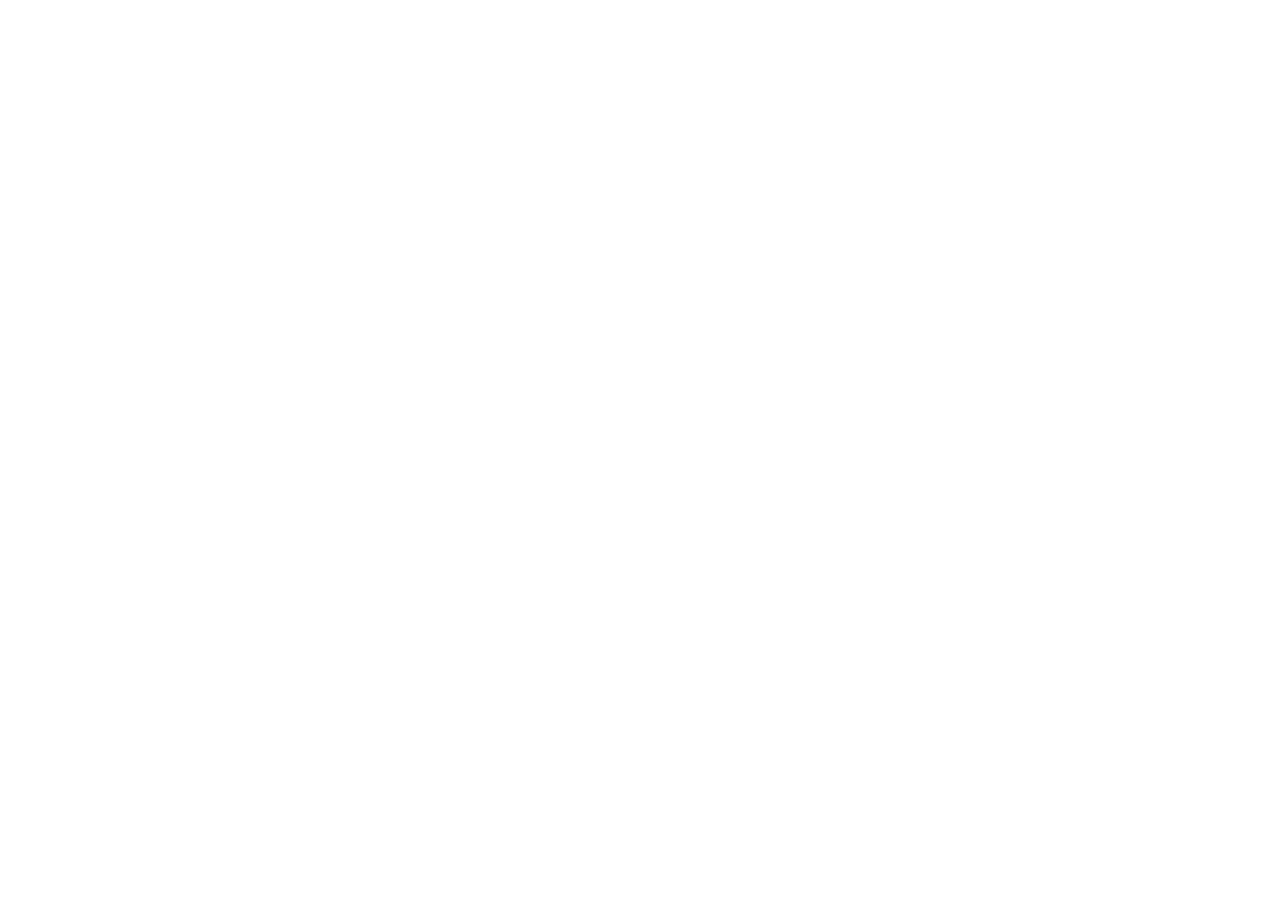
==== movie.html @ fe830476 "shemay" ====
<!DOCTYPE html>
<html lang="en">
<head>
    <meta charset="UTF-8">
    <meta name="viewport" content="width=device-width, initial-scale=1.0">
    <meta http-equiv="X-UA-Compatible" content="ie=edge">
    <title>Document</title>
</head>
<body>
    <h1 class="title"></h1>
    <img class="poster">
    
    <script src="./js/lib/jquery.min.js"></script>
    <script>
        $(document).ready(function(){
            const url = new URL(window.location.href);
    
            const query_string = url.search;
            const search_params = new URLSearchParams(query_string); 
            const id = search_params.get('id');

            $.ajax({
                type: 'get',
                url: 'https://pelec4.herokuapp.com/movies/'+id
            })
            .then(res => {
                console.log('MOVIE', res);
                $('.title').text(res.title)
            })
            
            // fetch('https://pelec4.herokuapp.com/movies/'+id)
            //     .then(res => res.json())
            //     .then(res => console.log(res));

        })
    </script>
</body>
</html>
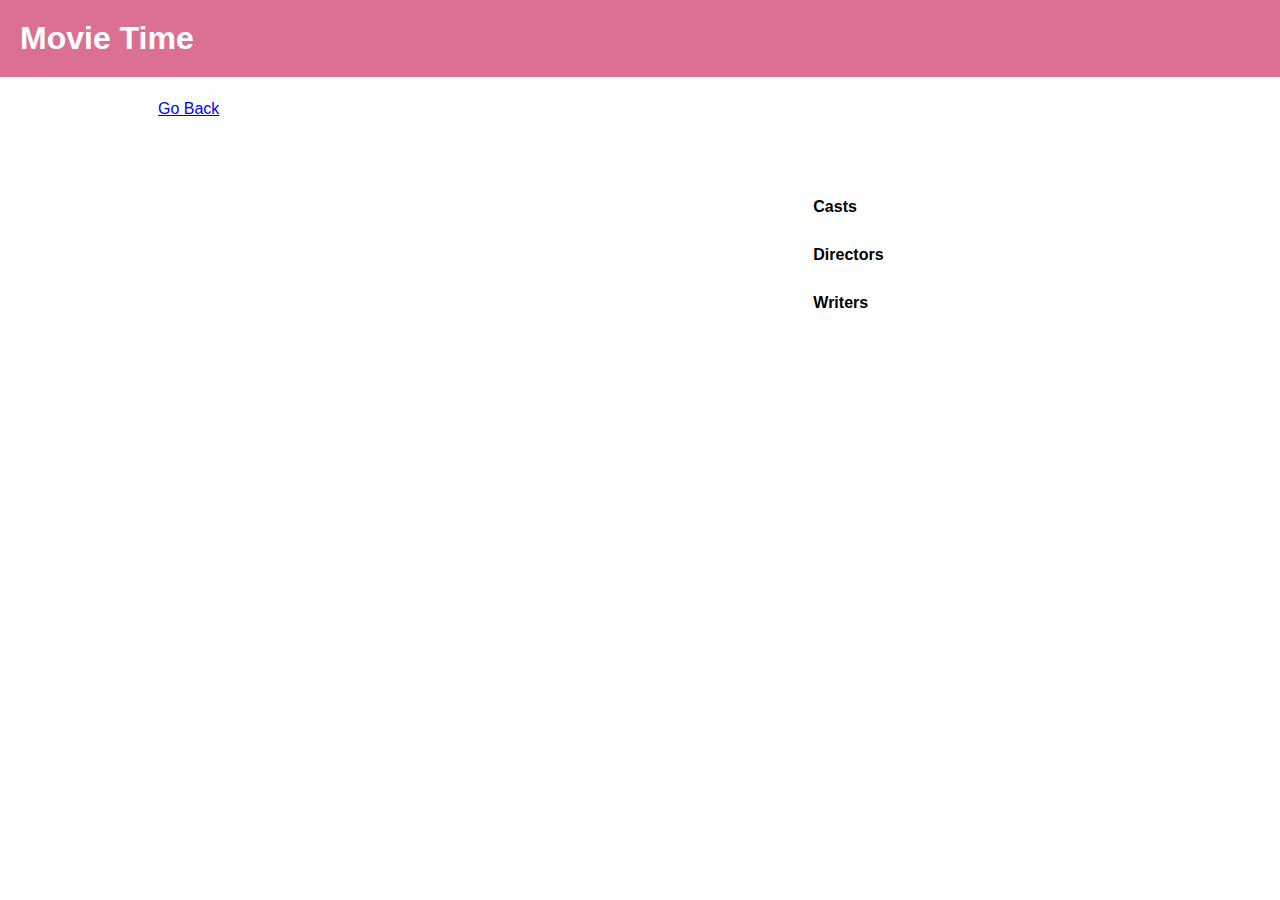
==== commit 29ba1d4b: "ui work" ====
--- a/movie.html
+++ b/movie.html
@@ -4,11 +4,46 @@
     <meta charset="UTF-8">
     <meta name="viewport" content="width=device-width, initial-scale=1.0">
     <meta http-equiv="X-UA-Compatible" content="ie=edge">
-    <title>Document</title>
+    <link rel="stylesheet" href="./css/style.css">
+    <title>Movie Time</title>
 </head>
 <body>
-    <h1 class="title"></h1>
-    <img class="poster">
+    <header>
+        <h1>Movie Time</h1>
+    </header>
+
+    <div class="container">
+            <div class="layout">
+                <div class="movie-header">
+                    <a href="index.html">Go Back</a>
+                    <h1 class="title"></h1>
+                    <h4 class="year"></h4>
+                    <h4 class="rating"></h4>
+                </div>
+                <div class="movie-body">
+                    <img class="poster" />
+                    <div style="padding: 20px 30px">
+                        <p class="plot" ></p>
+                        <ul class="genres"></ul>
+                        
+                        <h4>Casts</h4>
+                        <ul class="casts"></ul>
+
+                        <h4>Directors</h4>
+                        <ul class="directors"></ul>
+
+                        <h4>Writers</h4>
+                        <ul class="writers"></ul>
+                    </div>
+                    
+                </div>
+                <div class="movie-footer">
+                    
+                </div>
+            </div>
+    </div>
+    
+        
     
     <script src="./js/lib/jquery.min.js"></script>
     <script>
@@ -19,18 +54,30 @@
             const search_params = new URLSearchParams(query_string); 
             const id = search_params.get('id');
 
+            const renderList = (list) => {
+                let template = '';
+                list.forEach(item => {
+                    template += `<li>${item}</li>`
+                })
+                return template;
+            }
+
             $.ajax({
                 type: 'get',
                 url: 'https://pelec4.herokuapp.com/movies/'+id
             })
             .then(res => {
                 console.log('MOVIE', res);
-                $('.title').text(res.title)
+                $('.title').text(res.title);
+                $('.year').text('Year: ' + res.year);
+                $('.rating').text('Rating: ' + res.imdb.rating);
+                $('.poster').attr('src', res.poster || 'https://via.placeholder.com/300')
+                $('.plot').text(res.fullplot)
+                $('.genres').html(renderList(res.genres))
+                $('.casts').html(renderList(res.cast))
+                $('.directors').html(renderList(res.directors))
+                $('.writers').html(renderList(res.writers))
             })
-            
-            // fetch('https://pelec4.herokuapp.com/movies/'+id)
-            //     .then(res => res.json())
-            //     .then(res => console.log(res));
 
         })
     </script>
--- a/css/style.css
+++ b/css/style.css
@@ -0,0 +1,127 @@
+*{
+    margin: 0;
+    padding: 0;
+    box-sizing: border-box;
+    font-family: Verdana, Geneva, Tahoma, sans-serif
+}
+
+header{
+    padding: 20px;
+    background: palevioletred;
+    color: #fff;
+    position: fixed;
+    width: 100%;
+}
+
+.container{
+    max-width: 1024px;
+    margin: auto;
+    padding-top: 100px;
+    padding: 100px 30px;
+}
+
+#movie-list{
+    display: grid;
+    grid-template-columns: repeat(3, 1fr);
+    grid-gap: 25px;
+    list-style: none;
+}
+
+#movie-list li ul {
+    list-style: none;
+    display: flex; 
+    flex-wrap: wrap;
+    padding: 20px;
+}
+
+#movie-list li ul li {
+    padding: 10px;
+    background: gainsboro;
+    border-radius: 10px;
+    margin-left: 10px
+}
+
+#movie-list li img {
+    width: 100%;
+    height: 400px;
+}
+
+.selectedMovie {
+    position: fixed;
+    height: 100vh;
+    width: 100%;
+    z-index: 999;
+    top: 0;
+    left: 0;
+    background: rgba(0, 0, 0, .5);
+    display: flex;
+    align-items: center;
+    justify-content: center;
+    color: #fff
+}
+
+/* Movie */
+.layout{
+    display: grid;
+    grid-template-columns: repeat(3, 1fr);
+    grid-template-rows: auto auto auto;
+    grid-template-areas: "header header header"
+                         "body body body"
+                         "footer ... ..."
+}
+
+.movie-header{
+    grid-area: header
+}
+
+.movie-body{
+    grid-area: body;
+    display: flex;
+    justify-content: space-around;
+    text-align: justify;
+    padding-bottom: 20px
+}
+
+.movie-footer{
+    grid-area: footer
+}
+
+.movie-body > div > * {
+    margin-bottom: 30px
+}
+
+.movie-body ul {
+    list-style: none;
+}
+    .genres {
+        display: flex;
+    }
+        .genres li {
+            padding: 5px;
+            background: gainsboro;
+            border-radius: 5px;
+            margin-left: 10px
+        }
+
+    .casts li, .directors li, .writers li{
+        padding: 10px;
+        border-bottom: 1px dashed gray
+    }
+
+@media only screen and (max-width: 680px) {
+    #movie-list{
+        display: grid;
+        grid-template-columns: 1fr 1fr;
+        grid-gap: 25px;
+        list-style: none;
+    }
+}
+
+@media only screen and (max-width: 540px) {
+    #movie-list{
+        display: grid;
+        grid-template-columns: 1fr;
+        grid-gap: 25px;
+        list-style: none;
+    }
+}